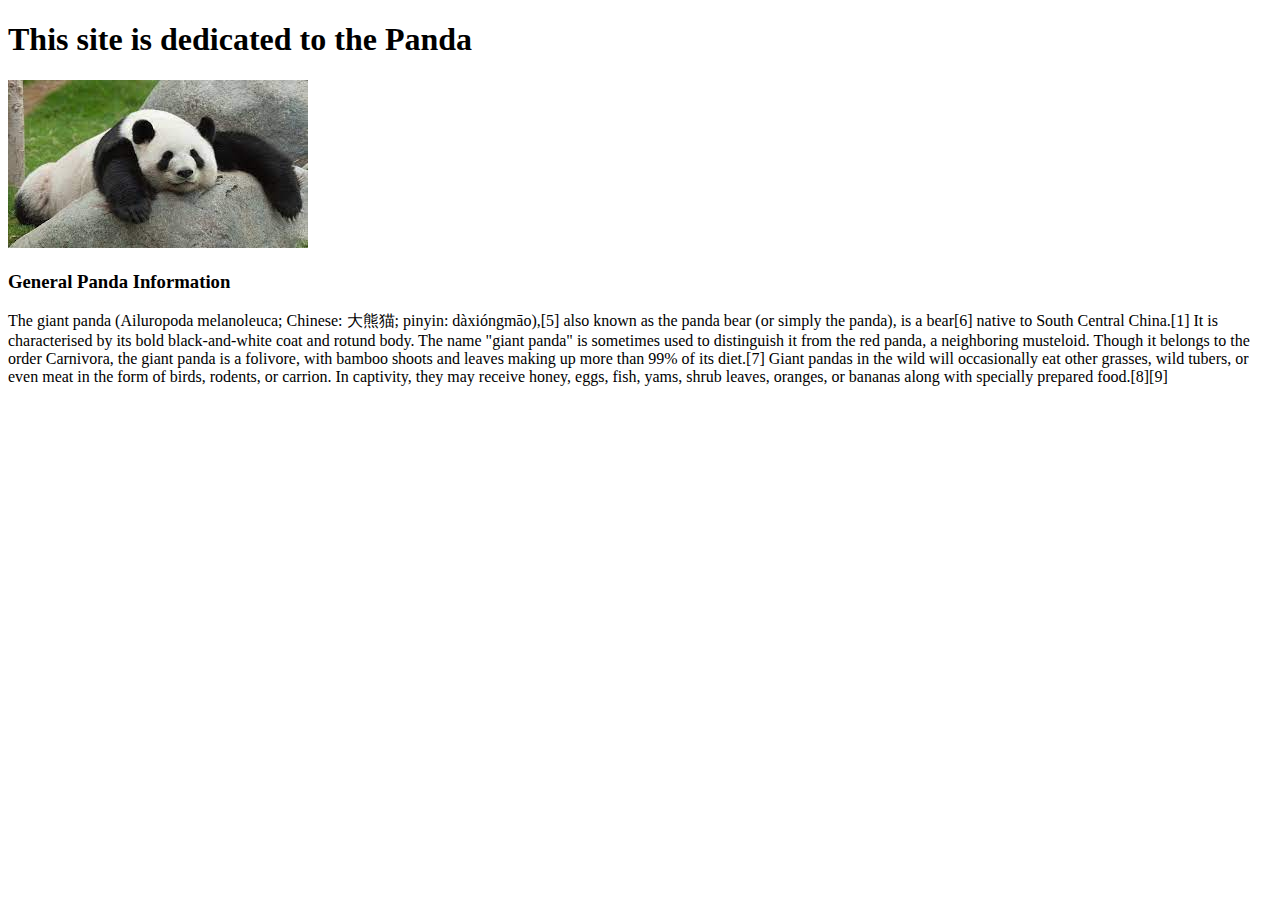
==== panda-site/index.html @ 27585fb4 "First Website Files" ====
<!DOCTYPE html>
<html lang="en">

<head>
    <meta charset="UTF-8">
    <meta http-equiv="X-UA-Compatible" content="IE=edge">
    <meta name="viewport" content="width=device-width, initial-scale=1.0">
    <title>The Amazing Panda</title>
</head>

<body>
    <h1>
        This site is dedicated to the Panda
    </h1>
    <img src="imgs/lazy_panda.jpg">
    <h3>
        General Panda Information
    </h3>
    <p>
        The giant panda (Ailuropoda melanoleuca; Chinese: 大熊猫; pinyin: dàxióngmāo),[5] also known as the panda bear (or
        simply the panda), is a bear[6] native to South Central China.[1] It is characterised by its bold
        black-and-white coat and rotund body. The name "giant panda" is sometimes used to distinguish it from the red
        panda, a neighboring musteloid. Though it belongs to the order Carnivora, the giant panda is a folivore, with
        bamboo shoots and leaves making up more than 99% of its diet.[7] Giant pandas in the wild will occasionally eat
        other grasses, wild tubers, or even meat in the form of birds, rodents, or carrion. In captivity, they may
        receive honey, eggs, fish, yams, shrub leaves, oranges, or bananas along with specially prepared food.[8][9]
    </p>
</body>

</html>
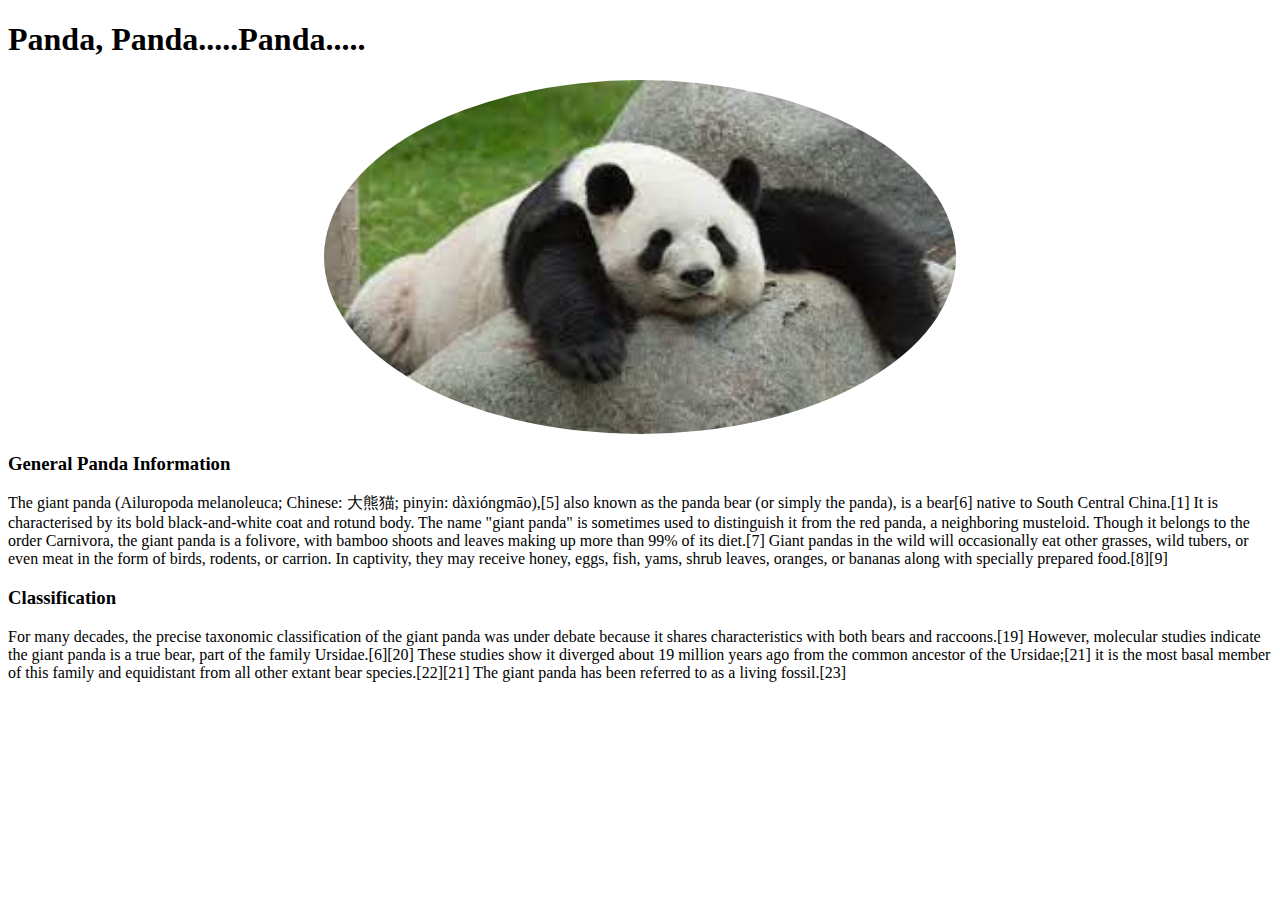
==== commit 5e71f922: "updates" ====
--- a/panda-site/index.html
+++ b/panda-site/index.html
@@ -5,14 +5,15 @@
     <meta charset="UTF-8">
     <meta http-equiv="X-UA-Compatible" content="IE=edge">
     <meta name="viewport" content="width=device-width, initial-scale=1.0">
+    <link rel="stylesheet" href="main.css">
     <title>The Amazing Panda</title>
 </head>
 
 <body>
     <h1>
-        This site is dedicated to the Panda
+        Panda, Panda.....Panda.....
     </h1>
-    <img src="imgs/lazy_panda.jpg">
+    <img src="imgs/lazy_panda.jpg" class="lazy_panda" alt="panda laying down">
     <h3>
         General Panda Information
     </h3>
@@ -25,6 +26,14 @@
         other grasses, wild tubers, or even meat in the form of birds, rodents, or carrion. In captivity, they may
         receive honey, eggs, fish, yams, shrub leaves, oranges, or bananas along with specially prepared food.[8][9]
     </p>
+    <h3>Classification</h3>
+    <p>
+        For many decades, the precise taxonomic classification of the giant panda was under debate because it shares
+        characteristics with both bears and raccoons.[19] However, molecular studies indicate the giant panda is a true
+        bear, part of the family Ursidae.[6][20] These studies show it diverged about 19 million years ago from the
+        common ancestor of the Ursidae;[21] it is the most basal member of this family and equidistant from all other
+        extant bear species.[22][21] The giant panda has been referred to as a living fossil.[23]
+    </p>
 </body>
 
 </html>--- a/panda-site/main.css
+++ b/panda-site/main.css
@@ -0,0 +1,11 @@
+.lazy_panda {
+    border-radius: 50%;
+    display: block;
+    margin-left: auto;
+    margin-right: auto;
+    width: 50%;
+  }
+
+  .p {
+     text-align: left;
+  }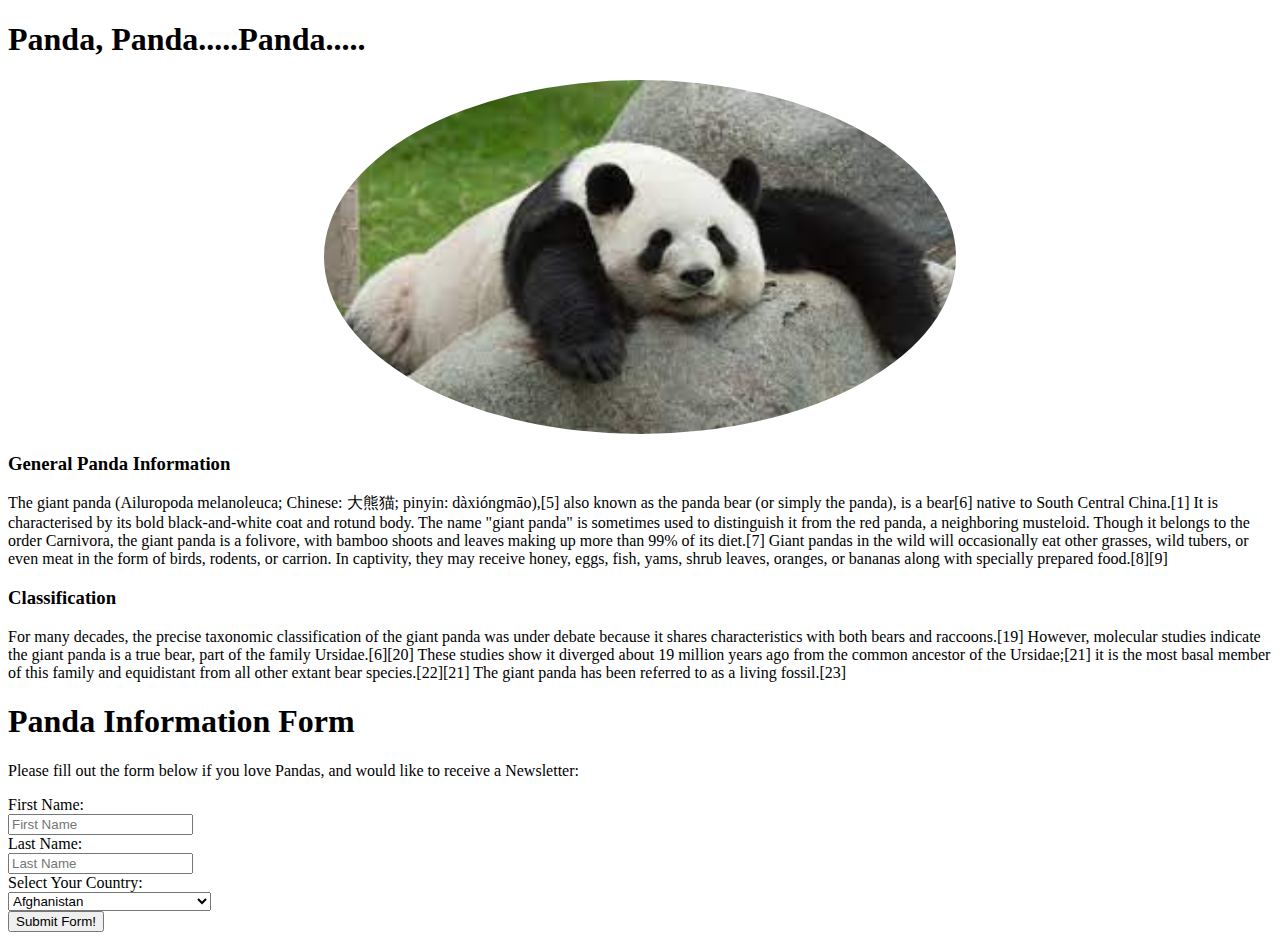
==== commit fee0e6b4: "Form Added" ====
--- a/panda-site/index.html
+++ b/panda-site/index.html
@@ -34,6 +34,265 @@
         common ancestor of the Ursidae;[21] it is the most basal member of this family and equidistant from all other
         extant bear species.[22][21] The giant panda has been referred to as a living fossil.[23]
     </p>
+    <h1>Panda Information Form</h1>
+    <p>Please fill out the form below if you love Pandas, and would like to receive a Newsletter:</p>
+    <form action="">
+        <!-- Newsletter Form -->
+        <label for="fname">First Name:</label><br>
+        <input type="text" placeholder="First Name"><br>
+        <label for="lname">Last Name:</label><br>
+        <input type="text" placeholder="Last Name"><br>
+        <lable for="country">Select Your Country:</lable><br>
+        <select id="country" name="country"><br>
+            <option value="Afganistan">Afghanistan</option>
+            <option value="Albania">Albania</option>
+            <option value="Algeria">Algeria</option>
+            <option value="American Samoa">American Samoa</option>
+            <option value="Andorra">Andorra</option>
+            <option value="Angola">Angola</option>
+            <option value="Anguilla">Anguilla</option>
+            <option value="Antigua & Barbuda">Antigua & Barbuda</option>
+            <option value="Argentina">Argentina</option>
+            <option value="Armenia">Armenia</option>
+            <option value="Aruba">Aruba</option>
+            <option value="Australia">Australia</option>
+            <option value="Austria">Austria</option>
+            <option value="Azerbaijan">Azerbaijan</option>
+            <option value="Bahamas">Bahamas</option>
+            <option value="Bahrain">Bahrain</option>
+            <option value="Bangladesh">Bangladesh</option>
+            <option value="Barbados">Barbados</option>
+            <option value="Belarus">Belarus</option>
+            <option value="Belgium">Belgium</option>
+            <option value="Belize">Belize</option>
+            <option value="Benin">Benin</option>
+            <option value="Bermuda">Bermuda</option>
+            <option value="Bhutan">Bhutan</option>
+            <option value="Bolivia">Bolivia</option>
+            <option value="Bonaire">Bonaire</option>
+            <option value="Bosnia & Herzegovina">Bosnia & Herzegovina</option>
+            <option value="Botswana">Botswana</option>
+            <option value="Brazil">Brazil</option>
+            <option value="British Indian Ocean Ter">British Indian Ocean Ter</option>
+            <option value="Brunei">Brunei</option>
+            <option value="Bulgaria">Bulgaria</option>
+            <option value="Burkina Faso">Burkina Faso</option>
+            <option value="Burundi">Burundi</option>
+            <option value="Cambodia">Cambodia</option>
+            <option value="Cameroon">Cameroon</option>
+            <option value="Canada">Canada</option>
+            <option value="Canary Islands">Canary Islands</option>
+            <option value="Cape Verde">Cape Verde</option>
+            <option value="Cayman Islands">Cayman Islands</option>
+            <option value="Central African Republic">Central African Republic</option>
+            <option value="Chad">Chad</option>
+            <option value="Channel Islands">Channel Islands</option>
+            <option value="Chile">Chile</option>
+            <option value="China">China</option>
+            <option value="Christmas Island">Christmas Island</option>
+            <option value="Cocos Island">Cocos Island</option>
+            <option value="Colombia">Colombia</option>
+            <option value="Comoros">Comoros</option>
+            <option value="Congo">Congo</option>
+            <option value="Cook Islands">Cook Islands</option>
+            <option value="Costa Rica">Costa Rica</option>
+            <option value="Cote DIvoire">Cote DIvoire</option>
+            <option value="Croatia">Croatia</option>
+            <option value="Cuba">Cuba</option>
+            <option value="Curaco">Curacao</option>
+            <option value="Cyprus">Cyprus</option>
+            <option value="Czech Republic">Czech Republic</option>
+            <option value="Denmark">Denmark</option>
+            <option value="Djibouti">Djibouti</option>
+            <option value="Dominica">Dominica</option>
+            <option value="Dominican Republic">Dominican Republic</option>
+            <option value="East Timor">East Timor</option>
+            <option value="Ecuador">Ecuador</option>
+            <option value="Egypt">Egypt</option>
+            <option value="El Salvador">El Salvador</option>
+            <option value="Equatorial Guinea">Equatorial Guinea</option>
+            <option value="Eritrea">Eritrea</option>
+            <option value="Estonia">Estonia</option>
+            <option value="Ethiopia">Ethiopia</option>
+            <option value="Falkland Islands">Falkland Islands</option>
+            <option value="Faroe Islands">Faroe Islands</option>
+            <option value="Fiji">Fiji</option>
+            <option value="Finland">Finland</option>
+            <option value="France">France</option>
+            <option value="French Guiana">French Guiana</option>
+            <option value="French Polynesia">French Polynesia</option>
+            <option value="French Southern Ter">French Southern Ter</option>
+            <option value="Gabon">Gabon</option>
+            <option value="Gambia">Gambia</option>
+            <option value="Georgia">Georgia</option>
+            <option value="Germany">Germany</option>
+            <option value="Ghana">Ghana</option>
+            <option value="Gibraltar">Gibraltar</option>
+            <option value="Great Britain">Great Britain</option>
+            <option value="Greece">Greece</option>
+            <option value="Greenland">Greenland</option>
+            <option value="Grenada">Grenada</option>
+            <option value="Guadeloupe">Guadeloupe</option>
+            <option value="Guam">Guam</option>
+            <option value="Guatemala">Guatemala</option>
+            <option value="Guinea">Guinea</option>
+            <option value="Guyana">Guyana</option>
+            <option value="Haiti">Haiti</option>
+            <option value="Hawaii">Hawaii</option>
+            <option value="Honduras">Honduras</option>
+            <option value="Hong Kong">Hong Kong</option>
+            <option value="Hungary">Hungary</option>
+            <option value="Iceland">Iceland</option>
+            <option value="Indonesia">Indonesia</option>
+            <option value="India">India</option>
+            <option value="Iran">Iran</option>
+            <option value="Iraq">Iraq</option>
+            <option value="Ireland">Ireland</option>
+            <option value="Isle of Man">Isle of Man</option>
+            <option value="Israel">Israel</option>
+            <option value="Italy">Italy</option>
+            <option value="Jamaica">Jamaica</option>
+            <option value="Japan">Japan</option>
+            <option value="Jordan">Jordan</option>
+            <option value="Kazakhstan">Kazakhstan</option>
+            <option value="Kenya">Kenya</option>
+            <option value="Kiribati">Kiribati</option>
+            <option value="Korea North">Korea North</option>
+            <option value="Korea Sout">Korea South</option>
+            <option value="Kuwait">Kuwait</option>
+            <option value="Kyrgyzstan">Kyrgyzstan</option>
+            <option value="Laos">Laos</option>
+            <option value="Latvia">Latvia</option>
+            <option value="Lebanon">Lebanon</option>
+            <option value="Lesotho">Lesotho</option>
+            <option value="Liberia">Liberia</option>
+            <option value="Libya">Libya</option>
+            <option value="Liechtenstein">Liechtenstein</option>
+            <option value="Lithuania">Lithuania</option>
+            <option value="Luxembourg">Luxembourg</option>
+            <option value="Macau">Macau</option>
+            <option value="Macedonia">Macedonia</option>
+            <option value="Madagascar">Madagascar</option>
+            <option value="Malaysia">Malaysia</option>
+            <option value="Malawi">Malawi</option>
+            <option value="Maldives">Maldives</option>
+            <option value="Mali">Mali</option>
+            <option value="Malta">Malta</option>
+            <option value="Marshall Islands">Marshall Islands</option>
+            <option value="Martinique">Martinique</option>
+            <option value="Mauritania">Mauritania</option>
+            <option value="Mauritius">Mauritius</option>
+            <option value="Mayotte">Mayotte</option>
+            <option value="Mexico">Mexico</option>
+            <option value="Midway Islands">Midway Islands</option>
+            <option value="Moldova">Moldova</option>
+            <option value="Monaco">Monaco</option>
+            <option value="Mongolia">Mongolia</option>
+            <option value="Montserrat">Montserrat</option>
+            <option value="Morocco">Morocco</option>
+            <option value="Mozambique">Mozambique</option>
+            <option value="Myanmar">Myanmar</option>
+            <option value="Nambia">Nambia</option>
+            <option value="Nauru">Nauru</option>
+            <option value="Nepal">Nepal</option>
+            <option value="Netherland Antilles">Netherland Antilles</option>
+            <option value="Netherlands">Netherlands (Holland, Europe)</option>
+            <option value="Nevis">Nevis</option>
+            <option value="New Caledonia">New Caledonia</option>
+            <option value="New Zealand">New Zealand</option>
+            <option value="Nicaragua">Nicaragua</option>
+            <option value="Niger">Niger</option>
+            <option value="Nigeria">Nigeria</option>
+            <option value="Niue">Niue</option>
+            <option value="Norfolk Island">Norfolk Island</option>
+            <option value="Norway">Norway</option>
+            <option value="Oman">Oman</option>
+            <option value="Pakistan">Pakistan</option>
+            <option value="Palau Island">Palau Island</option>
+            <option value="Palestine">Palestine</option>
+            <option value="Panama">Panama</option>
+            <option value="Papua New Guinea">Papua New Guinea</option>
+            <option value="Paraguay">Paraguay</option>
+            <option value="Peru">Peru</option>
+            <option value="Phillipines">Philippines</option>
+            <option value="Pitcairn Island">Pitcairn Island</option>
+            <option value="Poland">Poland</option>
+            <option value="Portugal">Portugal</option>
+            <option value="Puerto Rico">Puerto Rico</option>
+            <option value="Qatar">Qatar</option>
+            <option value="Republic of Montenegro">Republic of Montenegro</option>
+            <option value="Republic of Serbia">Republic of Serbia</option>
+            <option value="Reunion">Reunion</option>
+            <option value="Romania">Romania</option>
+            <option value="Russia">Russia</option>
+            <option value="Rwanda">Rwanda</option>
+            <option value="St Barthelemy">St Barthelemy</option>
+            <option value="St Eustatius">St Eustatius</option>
+            <option value="St Helena">St Helena</option>
+            <option value="St Kitts-Nevis">St Kitts-Nevis</option>
+            <option value="St Lucia">St Lucia</option>
+            <option value="St Maarten">St Maarten</option>
+            <option value="St Pierre & Miquelon">St Pierre & Miquelon</option>
+            <option value="St Vincent & Grenadines">St Vincent & Grenadines</option>
+            <option value="Saipan">Saipan</option>
+            <option value="Samoa">Samoa</option>
+            <option value="Samoa American">Samoa American</option>
+            <option value="San Marino">San Marino</option>
+            <option value="Sao Tome & Principe">Sao Tome & Principe</option>
+            <option value="Saudi Arabia">Saudi Arabia</option>
+            <option value="Senegal">Senegal</option>
+            <option value="Seychelles">Seychelles</option>
+            <option value="Sierra Leone">Sierra Leone</option>
+            <option value="Singapore">Singapore</option>
+            <option value="Slovakia">Slovakia</option>
+            <option value="Slovenia">Slovenia</option>
+            <option value="Solomon Islands">Solomon Islands</option>
+            <option value="Somalia">Somalia</option>
+            <option value="South Africa">South Africa</option>
+            <option value="Spain">Spain</option>
+            <option value="Sri Lanka">Sri Lanka</option>
+            <option value="Sudan">Sudan</option>
+            <option value="Suriname">Suriname</option>
+            <option value="Swaziland">Swaziland</option>
+            <option value="Sweden">Sweden</option>
+            <option value="Switzerland">Switzerland</option>
+            <option value="Syria">Syria</option>
+            <option value="Tahiti">Tahiti</option>
+            <option value="Taiwan">Taiwan</option>
+            <option value="Tajikistan">Tajikistan</option>
+            <option value="Tanzania">Tanzania</option>
+            <option value="Thailand">Thailand</option>
+            <option value="Togo">Togo</option>
+            <option value="Tokelau">Tokelau</option>
+            <option value="Tonga">Tonga</option>
+            <option value="Trinidad & Tobago">Trinidad & Tobago</option>
+            <option value="Tunisia">Tunisia</option>
+            <option value="Turkey">Turkey</option>
+            <option value="Turkmenistan">Turkmenistan</option>
+            <option value="Turks & Caicos Is">Turks & Caicos Is</option>
+            <option value="Tuvalu">Tuvalu</option>
+            <option value="Uganda">Uganda</option>
+            <option value="United Kingdom">United Kingdom</option>
+            <option value="Ukraine">Ukraine</option>
+            <option value="United Arab Erimates">United Arab Emirates</option>
+            <option value="United States of America">United States of America</option>
+            <option value="Uraguay">Uruguay</option>
+            <option value="Uzbekistan">Uzbekistan</option>
+            <option value="Vanuatu">Vanuatu</option>
+            <option value="Vatican City State">Vatican City State</option>
+            <option value="Venezuela">Venezuela</option>
+            <option value="Vietnam">Vietnam</option>
+            <option value="Virgin Islands (Brit)">Virgin Islands (Brit)</option>
+            <option value="Virgin Islands (USA)">Virgin Islands (USA)</option>
+            <option value="Wake Island">Wake Island</option>
+            <option value="Wallis & Futana Is">Wallis & Futana Is</option>
+            <option value="Yemen">Yemen</option>
+            <option value="Zaire">Zaire</option>
+            <option value="Zambia">Zambia</option>
+            <option value="Zimbabwe">Zimbabwe</option>
+        </select><br>
+        <button>Submit Form!</button>
+    </form>
 </body>
 
 </html>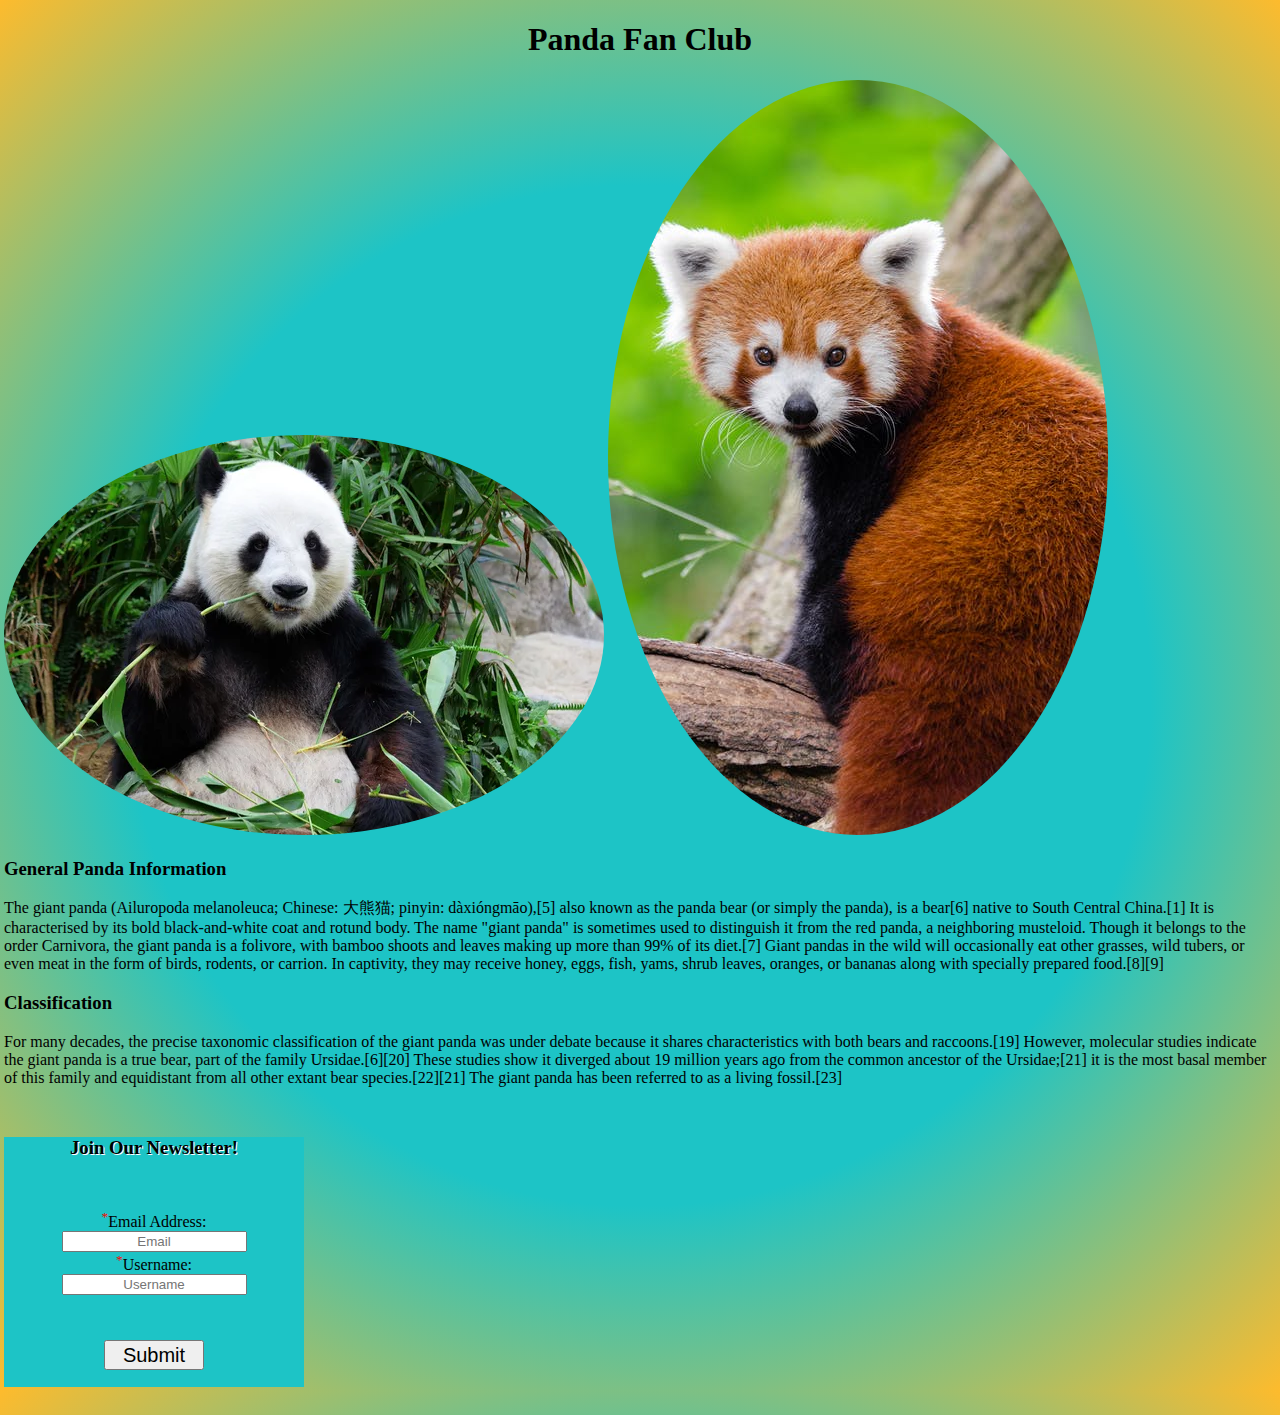
==== commit 5d1a94de: "re-configured design and functionality" ====
--- a/panda-site/index.html
+++ b/panda-site/index.html
@@ -9,11 +9,12 @@
     <title>The Amazing Panda</title>
 </head>
 
-<body>
-    <h1>
-        Panda, Panda.....Panda.....
+<body style="background-color:#B2C9AB">
+    <h1 class="heading">
+        Panda Fan Club
     </h1>
     <img src="imgs/lazy_panda.jpg" class="lazy_panda" alt="panda laying down">
+    <img src="imgs/red_panda.jpeg" class="red_panda" alt="red panda looking at camera">
     <h3>
         General Panda Information
     </h3>
@@ -34,265 +35,24 @@
         common ancestor of the Ursidae;[21] it is the most basal member of this family and equidistant from all other
         extant bear species.[22][21] The giant panda has been referred to as a living fossil.[23]
     </p>
-    <h1>Panda Information Form</h1>
-    <p>Please fill out the form below if you love Pandas, and would like to receive a Newsletter:</p>
-    <form action="">
-        <!-- Newsletter Form -->
-        <label for="fname">First Name:</label><br>
-        <input type="text" placeholder="First Name"><br>
-        <label for="lname">Last Name:</label><br>
-        <input type="text" placeholder="Last Name"><br>
-        <lable for="country">Select Your Country:</lable><br>
-        <select id="country" name="country"><br>
-            <option value="Afganistan">Afghanistan</option>
-            <option value="Albania">Albania</option>
-            <option value="Algeria">Algeria</option>
-            <option value="American Samoa">American Samoa</option>
-            <option value="Andorra">Andorra</option>
-            <option value="Angola">Angola</option>
-            <option value="Anguilla">Anguilla</option>
-            <option value="Antigua & Barbuda">Antigua & Barbuda</option>
-            <option value="Argentina">Argentina</option>
-            <option value="Armenia">Armenia</option>
-            <option value="Aruba">Aruba</option>
-            <option value="Australia">Australia</option>
-            <option value="Austria">Austria</option>
-            <option value="Azerbaijan">Azerbaijan</option>
-            <option value="Bahamas">Bahamas</option>
-            <option value="Bahrain">Bahrain</option>
-            <option value="Bangladesh">Bangladesh</option>
-            <option value="Barbados">Barbados</option>
-            <option value="Belarus">Belarus</option>
-            <option value="Belgium">Belgium</option>
-            <option value="Belize">Belize</option>
-            <option value="Benin">Benin</option>
-            <option value="Bermuda">Bermuda</option>
-            <option value="Bhutan">Bhutan</option>
-            <option value="Bolivia">Bolivia</option>
-            <option value="Bonaire">Bonaire</option>
-            <option value="Bosnia & Herzegovina">Bosnia & Herzegovina</option>
-            <option value="Botswana">Botswana</option>
-            <option value="Brazil">Brazil</option>
-            <option value="British Indian Ocean Ter">British Indian Ocean Ter</option>
-            <option value="Brunei">Brunei</option>
-            <option value="Bulgaria">Bulgaria</option>
-            <option value="Burkina Faso">Burkina Faso</option>
-            <option value="Burundi">Burundi</option>
-            <option value="Cambodia">Cambodia</option>
-            <option value="Cameroon">Cameroon</option>
-            <option value="Canada">Canada</option>
-            <option value="Canary Islands">Canary Islands</option>
-            <option value="Cape Verde">Cape Verde</option>
-            <option value="Cayman Islands">Cayman Islands</option>
-            <option value="Central African Republic">Central African Republic</option>
-            <option value="Chad">Chad</option>
-            <option value="Channel Islands">Channel Islands</option>
-            <option value="Chile">Chile</option>
-            <option value="China">China</option>
-            <option value="Christmas Island">Christmas Island</option>
-            <option value="Cocos Island">Cocos Island</option>
-            <option value="Colombia">Colombia</option>
-            <option value="Comoros">Comoros</option>
-            <option value="Congo">Congo</option>
-            <option value="Cook Islands">Cook Islands</option>
-            <option value="Costa Rica">Costa Rica</option>
-            <option value="Cote DIvoire">Cote DIvoire</option>
-            <option value="Croatia">Croatia</option>
-            <option value="Cuba">Cuba</option>
-            <option value="Curaco">Curacao</option>
-            <option value="Cyprus">Cyprus</option>
-            <option value="Czech Republic">Czech Republic</option>
-            <option value="Denmark">Denmark</option>
-            <option value="Djibouti">Djibouti</option>
-            <option value="Dominica">Dominica</option>
-            <option value="Dominican Republic">Dominican Republic</option>
-            <option value="East Timor">East Timor</option>
-            <option value="Ecuador">Ecuador</option>
-            <option value="Egypt">Egypt</option>
-            <option value="El Salvador">El Salvador</option>
-            <option value="Equatorial Guinea">Equatorial Guinea</option>
-            <option value="Eritrea">Eritrea</option>
-            <option value="Estonia">Estonia</option>
-            <option value="Ethiopia">Ethiopia</option>
-            <option value="Falkland Islands">Falkland Islands</option>
-            <option value="Faroe Islands">Faroe Islands</option>
-            <option value="Fiji">Fiji</option>
-            <option value="Finland">Finland</option>
-            <option value="France">France</option>
-            <option value="French Guiana">French Guiana</option>
-            <option value="French Polynesia">French Polynesia</option>
-            <option value="French Southern Ter">French Southern Ter</option>
-            <option value="Gabon">Gabon</option>
-            <option value="Gambia">Gambia</option>
-            <option value="Georgia">Georgia</option>
-            <option value="Germany">Germany</option>
-            <option value="Ghana">Ghana</option>
-            <option value="Gibraltar">Gibraltar</option>
-            <option value="Great Britain">Great Britain</option>
-            <option value="Greece">Greece</option>
-            <option value="Greenland">Greenland</option>
-            <option value="Grenada">Grenada</option>
-            <option value="Guadeloupe">Guadeloupe</option>
-            <option value="Guam">Guam</option>
-            <option value="Guatemala">Guatemala</option>
-            <option value="Guinea">Guinea</option>
-            <option value="Guyana">Guyana</option>
-            <option value="Haiti">Haiti</option>
-            <option value="Hawaii">Hawaii</option>
-            <option value="Honduras">Honduras</option>
-            <option value="Hong Kong">Hong Kong</option>
-            <option value="Hungary">Hungary</option>
-            <option value="Iceland">Iceland</option>
-            <option value="Indonesia">Indonesia</option>
-            <option value="India">India</option>
-            <option value="Iran">Iran</option>
-            <option value="Iraq">Iraq</option>
-            <option value="Ireland">Ireland</option>
-            <option value="Isle of Man">Isle of Man</option>
-            <option value="Israel">Israel</option>
-            <option value="Italy">Italy</option>
-            <option value="Jamaica">Jamaica</option>
-            <option value="Japan">Japan</option>
-            <option value="Jordan">Jordan</option>
-            <option value="Kazakhstan">Kazakhstan</option>
-            <option value="Kenya">Kenya</option>
-            <option value="Kiribati">Kiribati</option>
-            <option value="Korea North">Korea North</option>
-            <option value="Korea Sout">Korea South</option>
-            <option value="Kuwait">Kuwait</option>
-            <option value="Kyrgyzstan">Kyrgyzstan</option>
-            <option value="Laos">Laos</option>
-            <option value="Latvia">Latvia</option>
-            <option value="Lebanon">Lebanon</option>
-            <option value="Lesotho">Lesotho</option>
-            <option value="Liberia">Liberia</option>
-            <option value="Libya">Libya</option>
-            <option value="Liechtenstein">Liechtenstein</option>
-            <option value="Lithuania">Lithuania</option>
-            <option value="Luxembourg">Luxembourg</option>
-            <option value="Macau">Macau</option>
-            <option value="Macedonia">Macedonia</option>
-            <option value="Madagascar">Madagascar</option>
-            <option value="Malaysia">Malaysia</option>
-            <option value="Malawi">Malawi</option>
-            <option value="Maldives">Maldives</option>
-            <option value="Mali">Mali</option>
-            <option value="Malta">Malta</option>
-            <option value="Marshall Islands">Marshall Islands</option>
-            <option value="Martinique">Martinique</option>
-            <option value="Mauritania">Mauritania</option>
-            <option value="Mauritius">Mauritius</option>
-            <option value="Mayotte">Mayotte</option>
-            <option value="Mexico">Mexico</option>
-            <option value="Midway Islands">Midway Islands</option>
-            <option value="Moldova">Moldova</option>
-            <option value="Monaco">Monaco</option>
-            <option value="Mongolia">Mongolia</option>
-            <option value="Montserrat">Montserrat</option>
-            <option value="Morocco">Morocco</option>
-            <option value="Mozambique">Mozambique</option>
-            <option value="Myanmar">Myanmar</option>
-            <option value="Nambia">Nambia</option>
-            <option value="Nauru">Nauru</option>
-            <option value="Nepal">Nepal</option>
-            <option value="Netherland Antilles">Netherland Antilles</option>
-            <option value="Netherlands">Netherlands (Holland, Europe)</option>
-            <option value="Nevis">Nevis</option>
-            <option value="New Caledonia">New Caledonia</option>
-            <option value="New Zealand">New Zealand</option>
-            <option value="Nicaragua">Nicaragua</option>
-            <option value="Niger">Niger</option>
-            <option value="Nigeria">Nigeria</option>
-            <option value="Niue">Niue</option>
-            <option value="Norfolk Island">Norfolk Island</option>
-            <option value="Norway">Norway</option>
-            <option value="Oman">Oman</option>
-            <option value="Pakistan">Pakistan</option>
-            <option value="Palau Island">Palau Island</option>
-            <option value="Palestine">Palestine</option>
-            <option value="Panama">Panama</option>
-            <option value="Papua New Guinea">Papua New Guinea</option>
-            <option value="Paraguay">Paraguay</option>
-            <option value="Peru">Peru</option>
-            <option value="Phillipines">Philippines</option>
-            <option value="Pitcairn Island">Pitcairn Island</option>
-            <option value="Poland">Poland</option>
-            <option value="Portugal">Portugal</option>
-            <option value="Puerto Rico">Puerto Rico</option>
-            <option value="Qatar">Qatar</option>
-            <option value="Republic of Montenegro">Republic of Montenegro</option>
-            <option value="Republic of Serbia">Republic of Serbia</option>
-            <option value="Reunion">Reunion</option>
-            <option value="Romania">Romania</option>
-            <option value="Russia">Russia</option>
-            <option value="Rwanda">Rwanda</option>
-            <option value="St Barthelemy">St Barthelemy</option>
-            <option value="St Eustatius">St Eustatius</option>
-            <option value="St Helena">St Helena</option>
-            <option value="St Kitts-Nevis">St Kitts-Nevis</option>
-            <option value="St Lucia">St Lucia</option>
-            <option value="St Maarten">St Maarten</option>
-            <option value="St Pierre & Miquelon">St Pierre & Miquelon</option>
-            <option value="St Vincent & Grenadines">St Vincent & Grenadines</option>
-            <option value="Saipan">Saipan</option>
-            <option value="Samoa">Samoa</option>
-            <option value="Samoa American">Samoa American</option>
-            <option value="San Marino">San Marino</option>
-            <option value="Sao Tome & Principe">Sao Tome & Principe</option>
-            <option value="Saudi Arabia">Saudi Arabia</option>
-            <option value="Senegal">Senegal</option>
-            <option value="Seychelles">Seychelles</option>
-            <option value="Sierra Leone">Sierra Leone</option>
-            <option value="Singapore">Singapore</option>
-            <option value="Slovakia">Slovakia</option>
-            <option value="Slovenia">Slovenia</option>
-            <option value="Solomon Islands">Solomon Islands</option>
-            <option value="Somalia">Somalia</option>
-            <option value="South Africa">South Africa</option>
-            <option value="Spain">Spain</option>
-            <option value="Sri Lanka">Sri Lanka</option>
-            <option value="Sudan">Sudan</option>
-            <option value="Suriname">Suriname</option>
-            <option value="Swaziland">Swaziland</option>
-            <option value="Sweden">Sweden</option>
-            <option value="Switzerland">Switzerland</option>
-            <option value="Syria">Syria</option>
-            <option value="Tahiti">Tahiti</option>
-            <option value="Taiwan">Taiwan</option>
-            <option value="Tajikistan">Tajikistan</option>
-            <option value="Tanzania">Tanzania</option>
-            <option value="Thailand">Thailand</option>
-            <option value="Togo">Togo</option>
-            <option value="Tokelau">Tokelau</option>
-            <option value="Tonga">Tonga</option>
-            <option value="Trinidad & Tobago">Trinidad & Tobago</option>
-            <option value="Tunisia">Tunisia</option>
-            <option value="Turkey">Turkey</option>
-            <option value="Turkmenistan">Turkmenistan</option>
-            <option value="Turks & Caicos Is">Turks & Caicos Is</option>
-            <option value="Tuvalu">Tuvalu</option>
-            <option value="Uganda">Uganda</option>
-            <option value="United Kingdom">United Kingdom</option>
-            <option value="Ukraine">Ukraine</option>
-            <option value="United Arab Erimates">United Arab Emirates</option>
-            <option value="United States of America">United States of America</option>
-            <option value="Uraguay">Uruguay</option>
-            <option value="Uzbekistan">Uzbekistan</option>
-            <option value="Vanuatu">Vanuatu</option>
-            <option value="Vatican City State">Vatican City State</option>
-            <option value="Venezuela">Venezuela</option>
-            <option value="Vietnam">Vietnam</option>
-            <option value="Virgin Islands (Brit)">Virgin Islands (Brit)</option>
-            <option value="Virgin Islands (USA)">Virgin Islands (USA)</option>
-            <option value="Wake Island">Wake Island</option>
-            <option value="Wallis & Futana Is">Wallis & Futana Is</option>
-            <option value="Yemen">Yemen</option>
-            <option value="Zaire">Zaire</option>
-            <option value="Zambia">Zambia</option>
-            <option value="Zimbabwe">Zimbabwe</option>
-        </select><br>
-        <button>Submit Form!</button>
-    </form>
+    <section>
+        <form action="" class="newsletter">
+            <h3 class="form-heading">Join Our Newsletter!</h3>
+            <div>
+                <label for="email"><sup>*</sup>Email Address:</label>
+                <input type="email" placeholder="Email" required>
+            </div>
+            <div>
+                <label for="username"><sup>*</sup>Username:</label>
+                <input type="text" placeholder="Username" required>
+            </div>
+            <button id="fourth">Submit</button>
+        </form>
+    </section>
+
+
 </body>
+<footer>
+</footer>
 
 </html>--- a/panda-site/main.css
+++ b/panda-site/main.css
@@ -1,11 +1,64 @@
-.lazy_panda {
-    border-radius: 50%;
-    display: block;
-    margin-left: auto;
-    margin-right: auto;
-    width: 50%;
-  }
+body {
+  margin: 4px;
+  background: rgb(29,196,198);
+  background: radial-gradient(circle, rgba(29,196,198,1) 54%, rgba(253,187,45,1) 100%);
+}
 
-  .p {
-     text-align: left;
-  }+
+.heading {
+  text-align: center;
+}
+
+.lazy_panda{
+  border-radius: 50%;
+}
+
+.red_panda {
+  border-radius: 50%;
+}
+
+p {
+  text-align: left;
+}
+
+sup {
+  color: red;
+}
+
+label {
+  color: black;
+}
+
+.form-heading{
+  margin: 50px;
+  text-shadow: 1px 1px white;
+}
+
+label {
+  display: block;
+}
+
+.newsletter {
+  text-align: center;
+  background: rgb(29,196,198);
+  /* background: linear-gradient(164deg, rgba(29,196,198,1) 54%, rgba(253,187,45,1) 100%); */
+  width: 300px;
+  height: 250px;
+}
+
+input {
+  text-align: center;
+}
+
+button {
+  margin: 15%;
+  font-size: 20px;
+  width: 100px;
+  height: 30px;
+}
+
+button:hover {
+  background-color: #F8FA90;
+}
+
+
